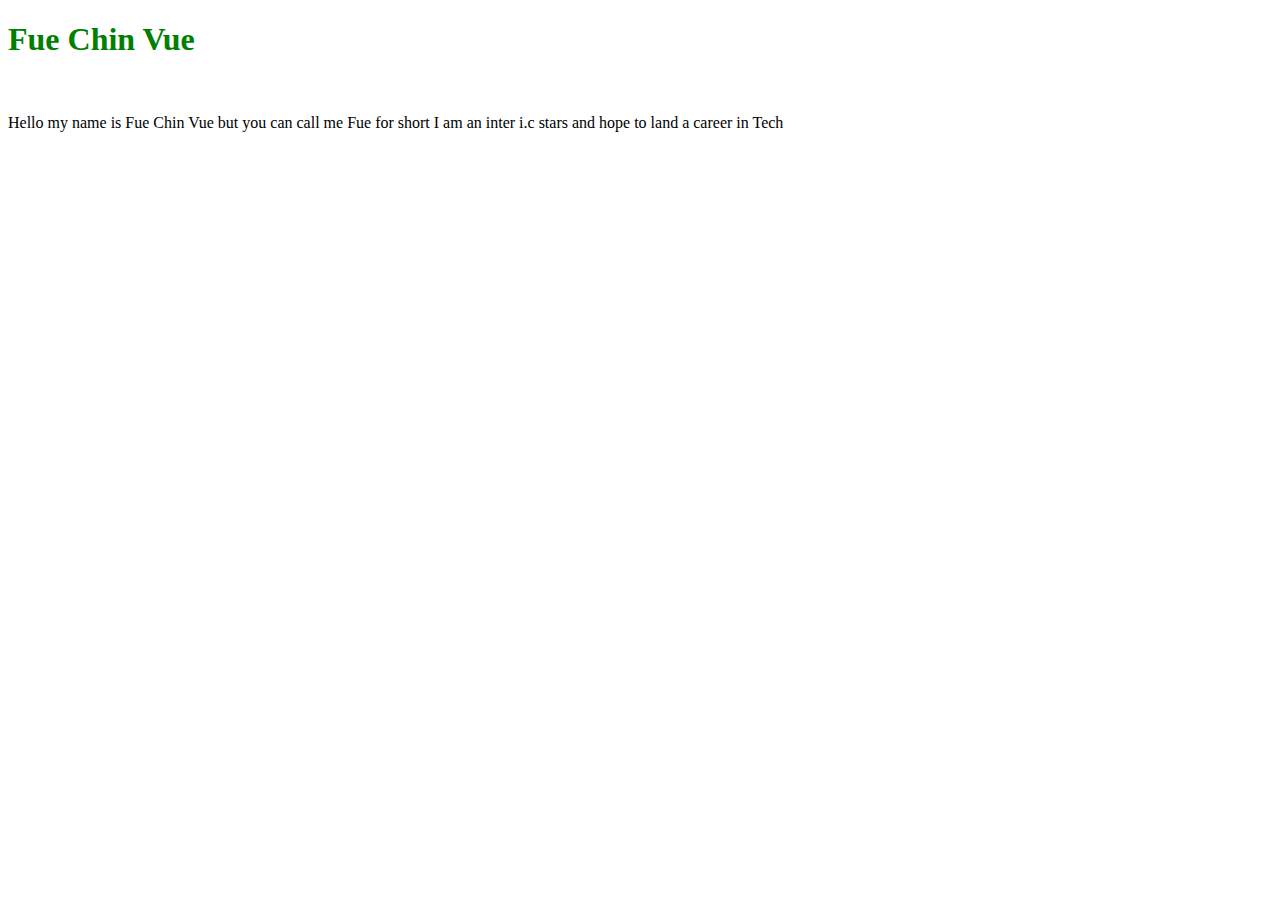
==== index.html @ c701c925 "Edited Assignment" ====
<!DOCTYPE html>
<html lang="en">
  <head>
    <meta charset="UTF-8" />
    <meta name="viewport" content="width=device-width, initial-scale=1.0" />
    <title>Fue Vue</title>
    <link rel="stylesheet" href="style.css" />
  </head>
  <body>
    <h1>Fue Chin Vue</h1>
    <img
      src="https://scontent-ord5-2.xx.fbcdn.net/v/t39.30808-6/217489149_4410398492318225_6738524125243043709_n.jpg?_nc_cat=103&ccb=1-7&_nc_sid=09cbfe&_nc_ohc=7tKffsrshswAX8iLx7D&_nc_ht=scontent-ord5-2.xx&oh=00_AfBimGZ4RtXmMUdiFOLj04FS0VDRHe-6Fiu3409bB0QErw&oe=6490408D"
      alt=""
      width="25%"
    />
    <p>
      Hello my name is Fue Chin Vue but you can call me Fue for short I am an
      inter i.c stars and hope to land a career in Tech
    </p>
    <script src="index.js"></script>
  </body>
</html>
---- style.css ----
h1 {
  color: green;
}
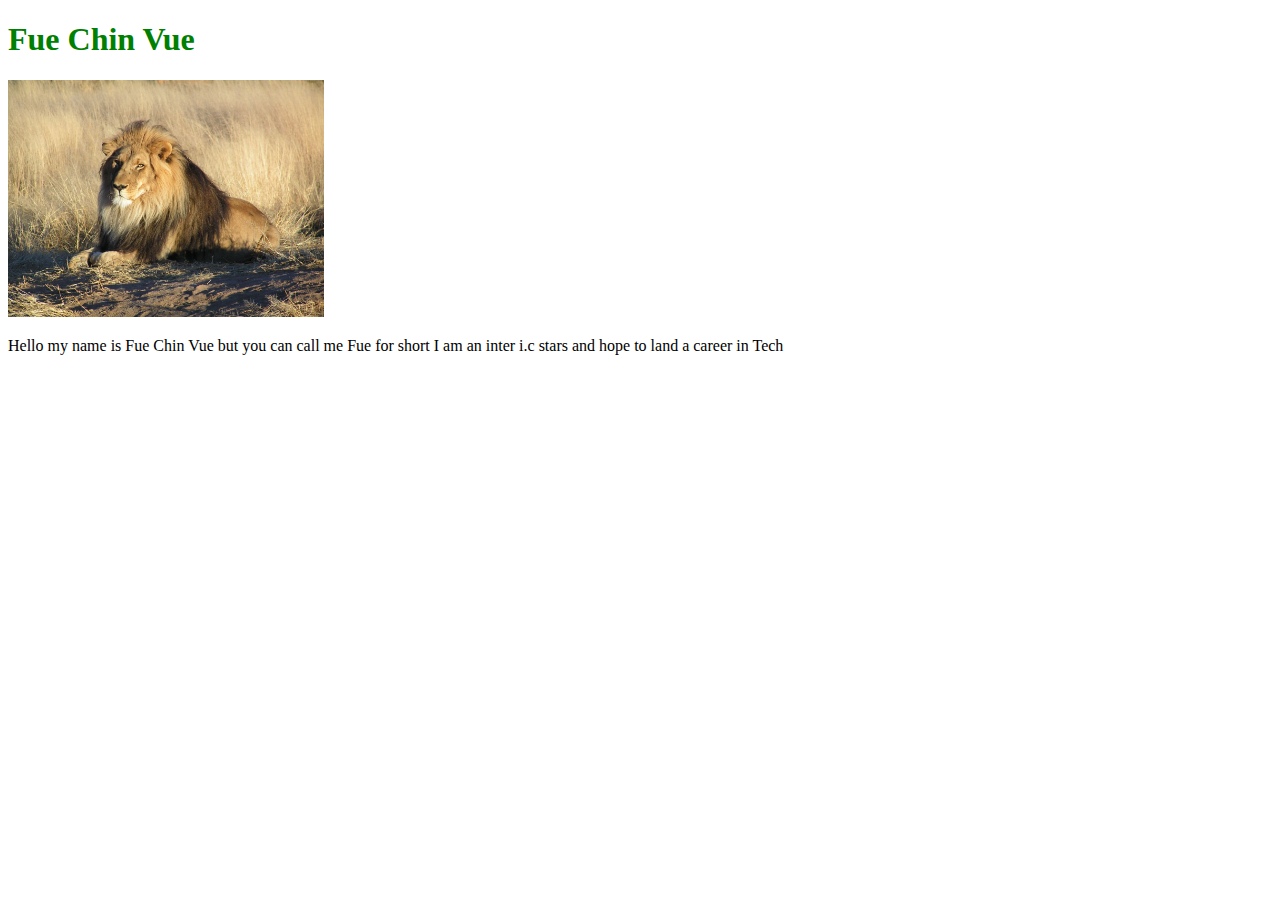
==== commit a9b220f1: "test" ====
--- a/index.html
+++ b/index.html
@@ -8,11 +8,7 @@
   </head>
   <body>
     <h1>Fue Chin Vue</h1>
-    <img
-      src="https://scontent-ord5-2.xx.fbcdn.net/v/t39.30808-6/217489149_4410398492318225_6738524125243043709_n.jpg?_nc_cat=103&ccb=1-7&_nc_sid=09cbfe&_nc_ohc=7tKffsrshswAX8iLx7D&_nc_ht=scontent-ord5-2.xx&oh=00_AfBimGZ4RtXmMUdiFOLj04FS0VDRHe-6Fiu3409bB0QErw&oe=6490408D"
-      alt=""
-      width="25%"
-    />
+    <img src="./assets/lion.jpg" alt="" width="25%" />
     <p>
       Hello my name is Fue Chin Vue but you can call me Fue for short I am an
       inter i.c stars and hope to land a career in Tech
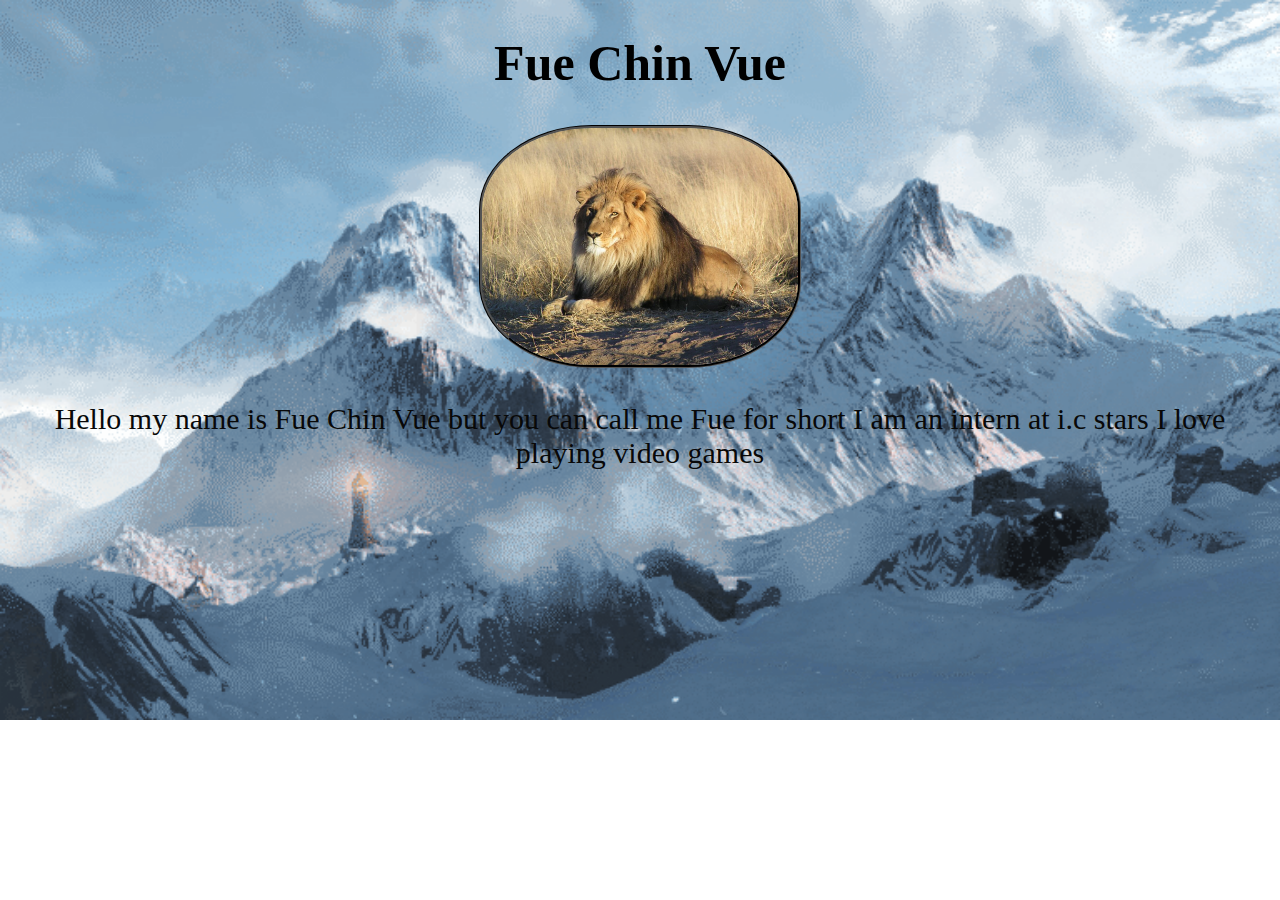
==== commit c35b6d7c: "Newly update so far" ====
--- a/index.html
+++ b/index.html
@@ -3,16 +3,18 @@
   <head>
     <meta charset="UTF-8" />
     <meta name="viewport" content="width=device-width, initial-scale=1.0" />
-    <title>Fue Vue</title>
+    <title></Fue Vue</title>
     <link rel="stylesheet" href="style.css" />
   </head>
   <body>
-    <h1>Fue Chin Vue</h1>
-    <img src="./assets/lion.jpg" alt="" width="25%" />
-    <p>
-      Hello my name is Fue Chin Vue but you can call me Fue for short I am an
-      inter i.c stars and hope to land a career in Tech
-    </p>
-    <script src="index.js"></script>
+    <center>
+      <h1>Fue Chin Vue</h1>
+      <img src="./assets/lion.jpg" alt="lion" width="25%" />
+      <p>
+        Hello my name is Fue Chin Vue but you can call me Fue for short I am an
+        intern at i.c stars I love playing video games
+      </p>
+      <script src="index.js"></script>
+    </center>
   </body>
 </html>
--- a/style.css
+++ b/style.css
@@ -1,3 +1,22 @@
 h1 {
-  color: green;
+  color: rgb(0, 0, 0);
+  font-family: fantasy;
+  font-size: 50px;
 }
+body {
+  background-image: url("./assets/snow.gif");
+  background-repeat: no-repeat;
+  background-size: cover;
+}
+img {
+  border-radius: 35%;
+  border-style: groove;
+  border-color: black;
+}
+
+p {
+  font-family: fantasy;
+  font-size: 30px;
+  color: rgb(8, 8, 8);
+  border-color: black;
+}
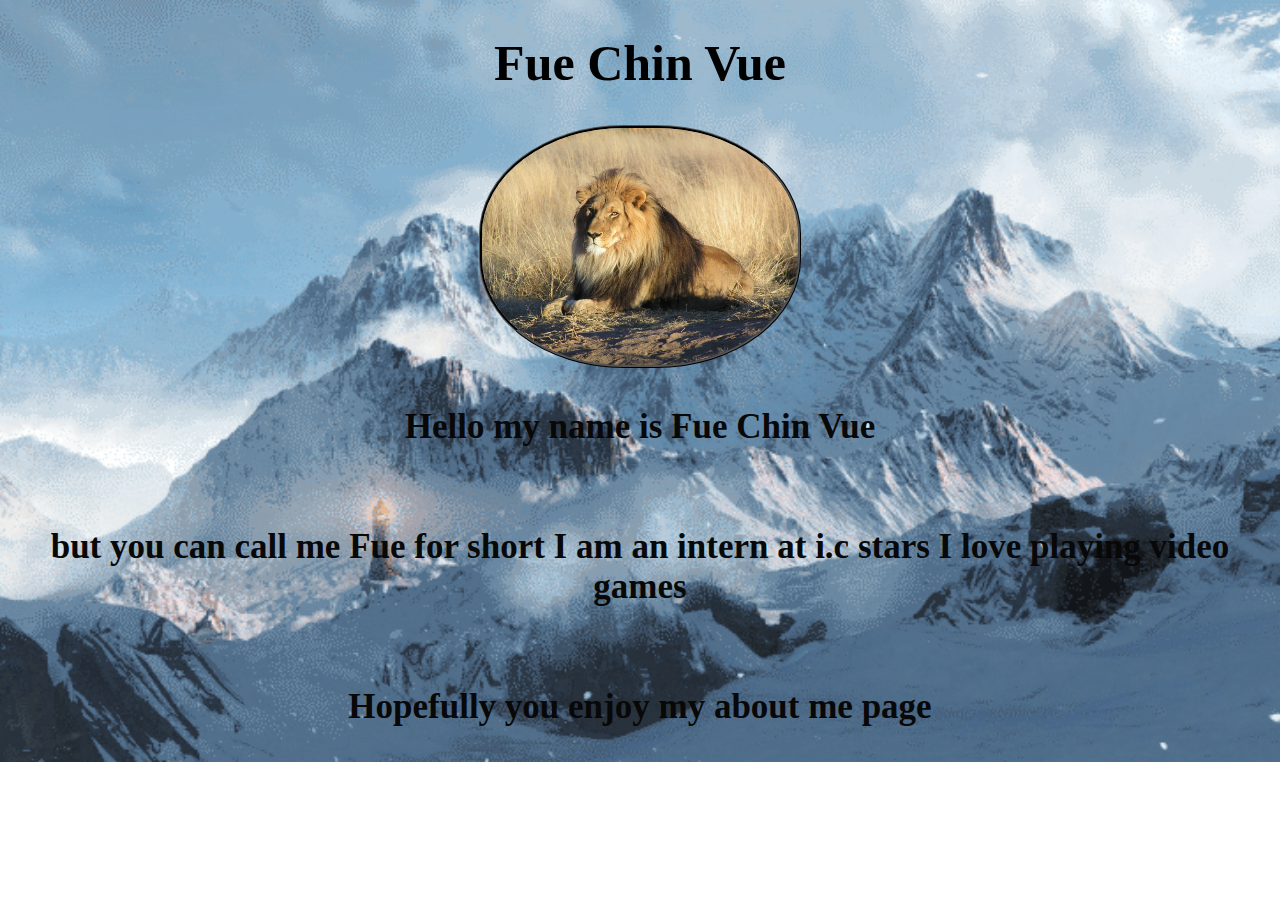
==== commit ce07b647: "Midnight Changes" ====
--- a/index.html
+++ b/index.html
@@ -9,10 +9,22 @@
   <body>
     <center>
       <h1>Fue Chin Vue</h1>
-      <img src="./assets/lion.jpg" alt="lion" width="25%" />
+      <a
+        href="https://www.linkedin.com/in/fue-chin-vue-87876827b/?trk=public-profile-join-page"
+      >
+        <img src="./assets/lion.jpg" alt="lion" width="25%" />
+      </a>
       <p>
-        Hello my name is Fue Chin Vue but you can call me Fue for short I am an
-        intern at i.c stars I love playing video games
+        Hello my name is Fue Chin Vue
+        <br />
+        <br />
+        <br />
+        but you can call me Fue for short I am an intern at i.c stars I love
+        playing video games
+        <br />
+        <br />
+        <br />
+        Hopefully you enjoy my about me page
       </p>
       <script src="index.js"></script>
     </center>
--- a/style.css
+++ b/style.css
@@ -2,6 +2,7 @@
   color: rgb(0, 0, 0);
   font-family: fantasy;
   font-size: 50px;
+  font-weight: bolder;
 }
 body {
   background-image: url("./assets/snow.gif");
@@ -9,14 +10,15 @@
   background-size: cover;
 }
 img {
-  border-radius: 35%;
-  border-style: groove;
+  border-radius: 45%;
+  border-style: ridge;
   border-color: black;
 }
 
 p {
-  font-family: fantasy;
-  font-size: 30px;
+  font-family: Brush Script MT;
+  font-size: 35px;
   color: rgb(8, 8, 8);
   border-color: black;
+  font-weight: 600;
 }
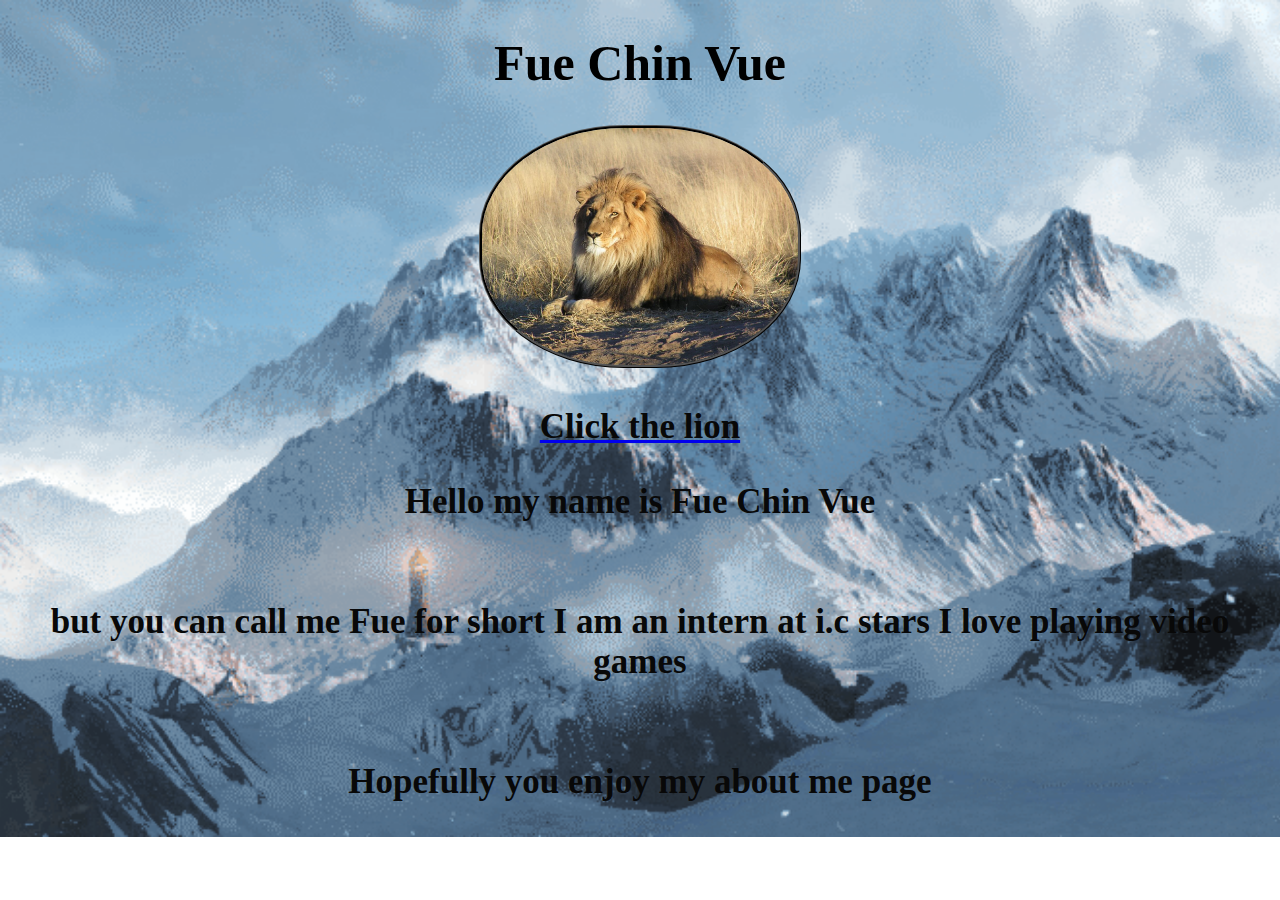
==== commit 067d12df: "JAVA SCRIPT Collin's assignment" ====
--- a/index.html
+++ b/index.html
@@ -13,6 +13,7 @@
         href="https://www.linkedin.com/in/fue-chin-vue-87876827b/?trk=public-profile-join-page"
       >
         <img src="./assets/lion.jpg" alt="lion" width="25%" />
+        <p>Click the lion</p>
       </a>
       <p>
         Hello my name is Fue Chin Vue
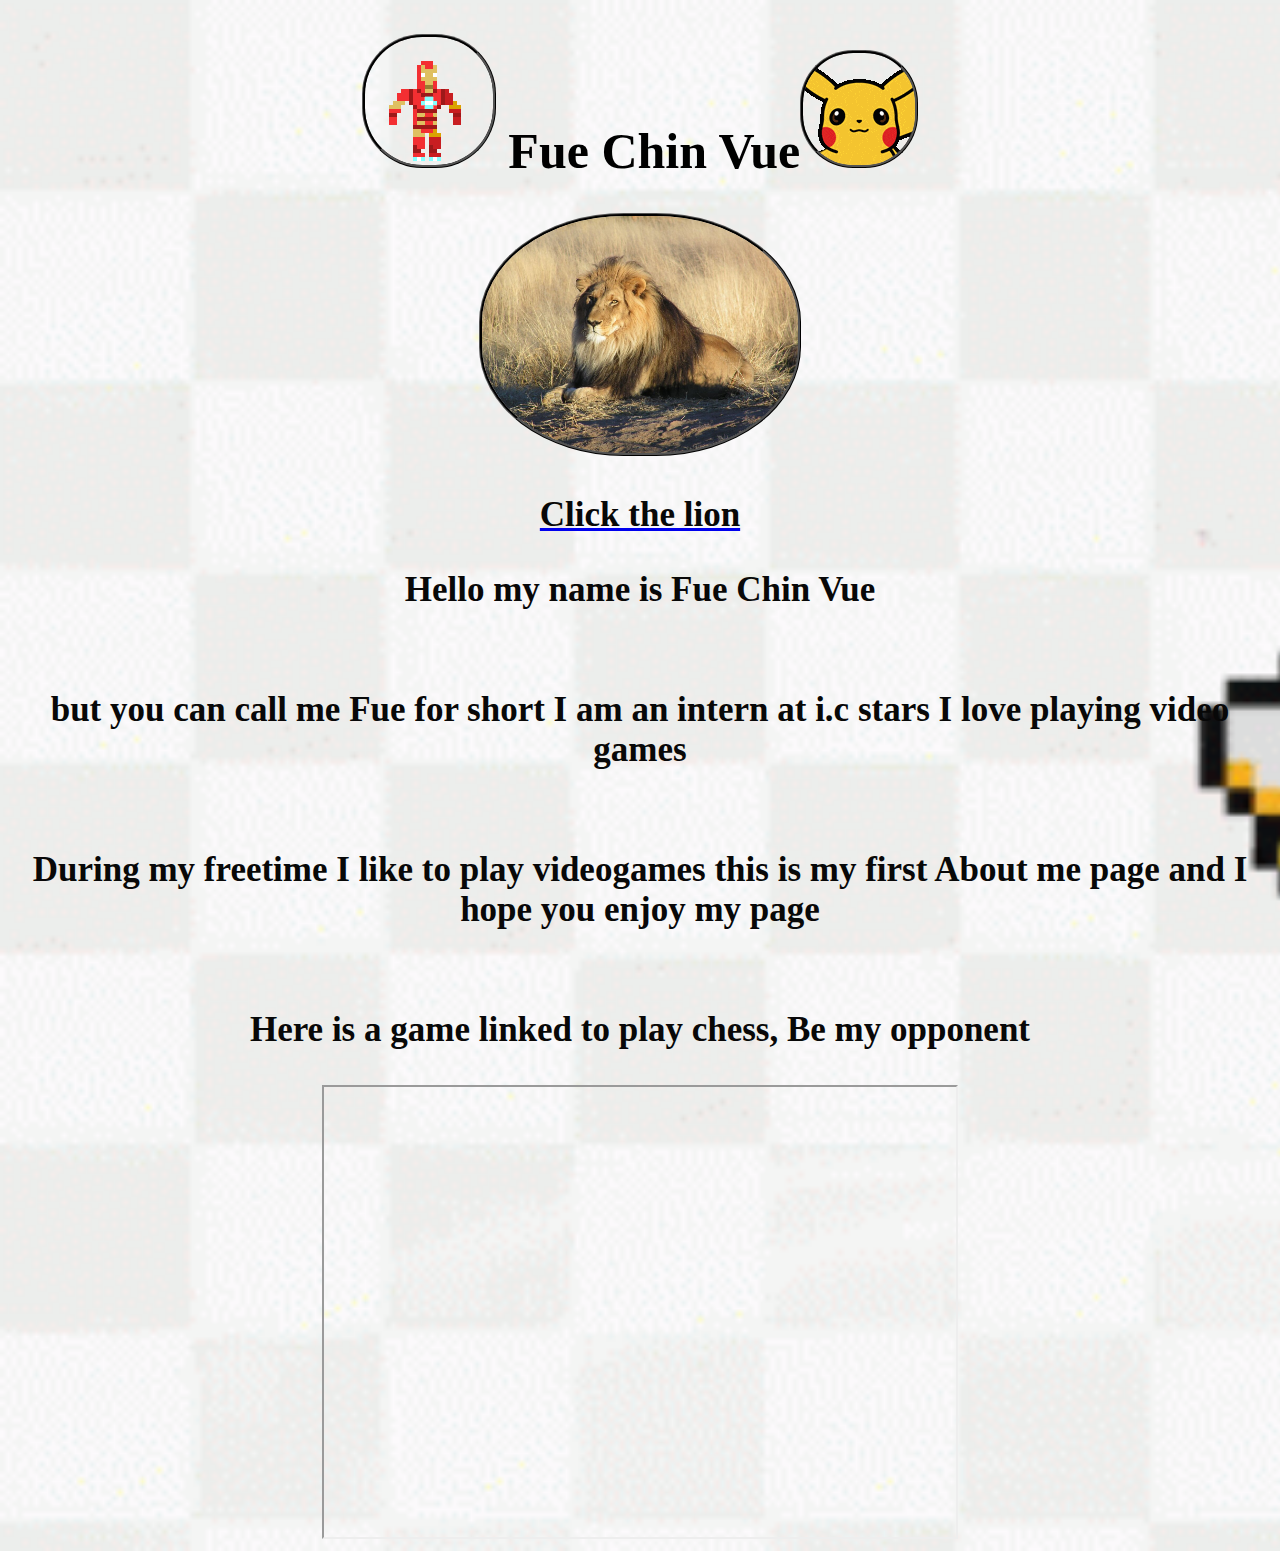
==== commit e8d5e94c: "emojis and games" ====
--- a/index.html
+++ b/index.html
@@ -3,12 +3,17 @@
   <head>
     <meta charset="UTF-8" />
     <meta name="viewport" content="width=device-width, initial-scale=1.0" />
-    <title></Fue Vue</title>
+    <title><🦁Fue Vue:upside_down_face:</title>
     <link rel="stylesheet" href="style.css" />
   </head>
   <body>
     <center>
-      <h1>Fue Chin Vue</h1>
+      <h1>
+        <img src="./assets/avengers.gif" alt="avengers" /> Fue Chin Vue<img
+          src="./assets/pikachu_wave.gif"
+          alt="pikachu_wave"
+        />
+      </h1>
       <a
         href="https://www.linkedin.com/in/fue-chin-vue-87876827b/?trk=public-profile-join-page"
       >
@@ -25,9 +30,23 @@
         <br />
         <br />
         <br />
-        Hopefully you enjoy my about me page
+        During my freetime I like to play videogames this is my first About me
+        page and I hope you enjoy my page
+        <br />
+        <br />
+        <br />
+        Here is a game linked to play chess, Be my opponent
       </p>
       <script src="index.js"></script>
+      <iframe
+        style="width: 50%; height: 450px; overflow: hidden"
+        src="https://playpager.com/embed/chess/index.html"
+        scrolling="no"
+      >
+      </iframe>
+    </audio
+      src="./assets/Please Don't Go.mp3" type="audio/mp3"
+      ></audio>
     </center>
   </body>
 </html>
--- a/style.css
+++ b/style.css
@@ -5,7 +5,7 @@
   font-weight: bolder;
 }
 body {
-  background-image: url("./assets/snow.gif");
+  background-image: url("./assets/flappy-bird.gif");
   background-repeat: no-repeat;
   background-size: cover;
 }
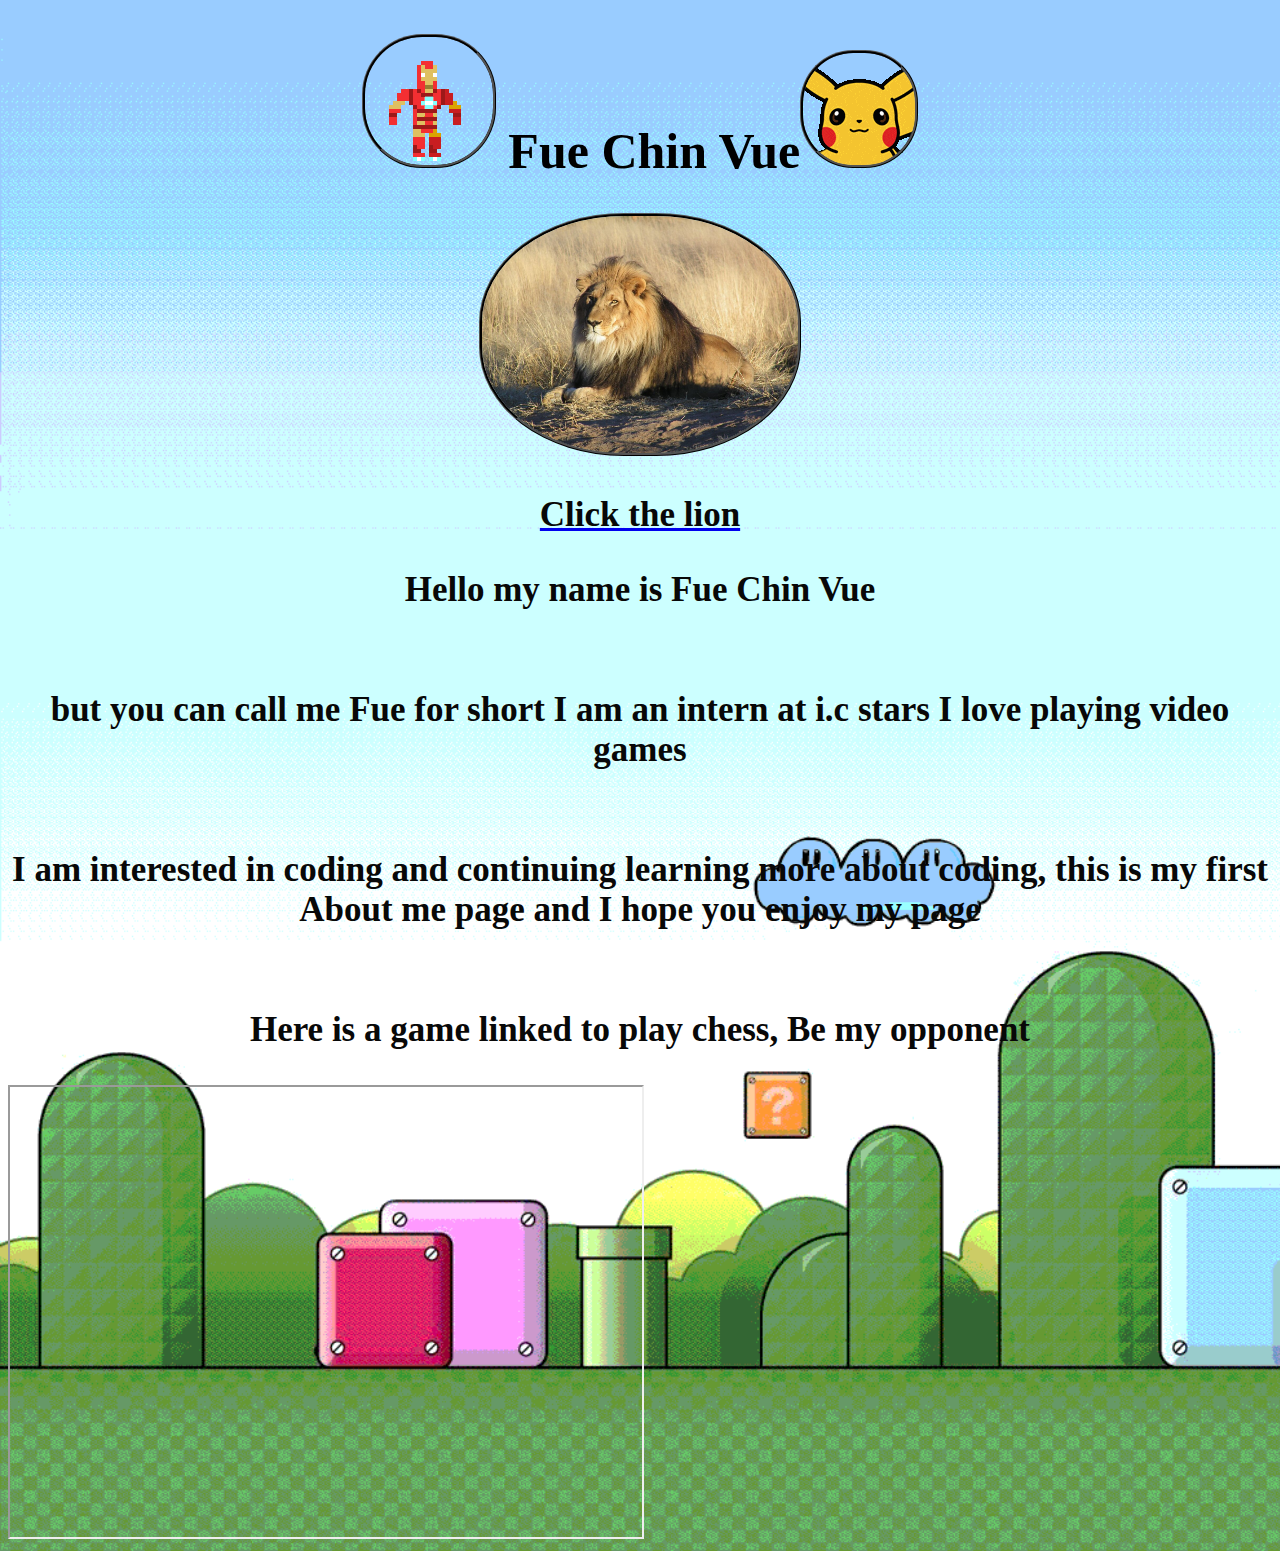
==== commit 80465d9c: "Mario background" ====
--- a/index.html
+++ b/index.html
@@ -3,7 +3,7 @@
   <head>
     <meta charset="UTF-8" />
     <meta name="viewport" content="width=device-width, initial-scale=1.0" />
-    <title><🦁Fue Vue:upside_down_face:</title>
+    <title><🦁Fue Vue</title>
     <link rel="stylesheet" href="style.css" />
   </head>
   <body>
@@ -30,23 +30,20 @@
         <br />
         <br />
         <br />
-        During my freetime I like to play videogames this is my first About me
-        page and I hope you enjoy my page
+        I am interested in coding and continuing learning more about coding,
+        this is my first About me page and I hope you enjoy my page
         <br />
         <br />
         <br />
         Here is a game linked to play chess, Be my opponent
       </p>
       <script src="index.js"></script>
-      <iframe
-        style="width: 50%; height: 450px; overflow: hidden"
-        src="https://playpager.com/embed/chess/index.html"
-        scrolling="no"
-      >
-      </iframe>
-    </audio
-      src="./assets/Please Don't Go.mp3" type="audio/mp3"
-      ></audio>
     </center>
+    <iframe
+      style="width: 50%; height: 450px; overflow: hidden"
+      src="https://playpager.com/embed/chess/index.html"
+      scrolling="no"
+    >
+    </iframe>
   </body>
 </html>
--- a/style.css
+++ b/style.css
@@ -5,7 +5,7 @@
   font-weight: bolder;
 }
 body {
-  background-image: url("./assets/flappy-bird.gif");
+  background-image: url("./assets/super mario.gif");
   background-repeat: no-repeat;
   background-size: cover;
 }
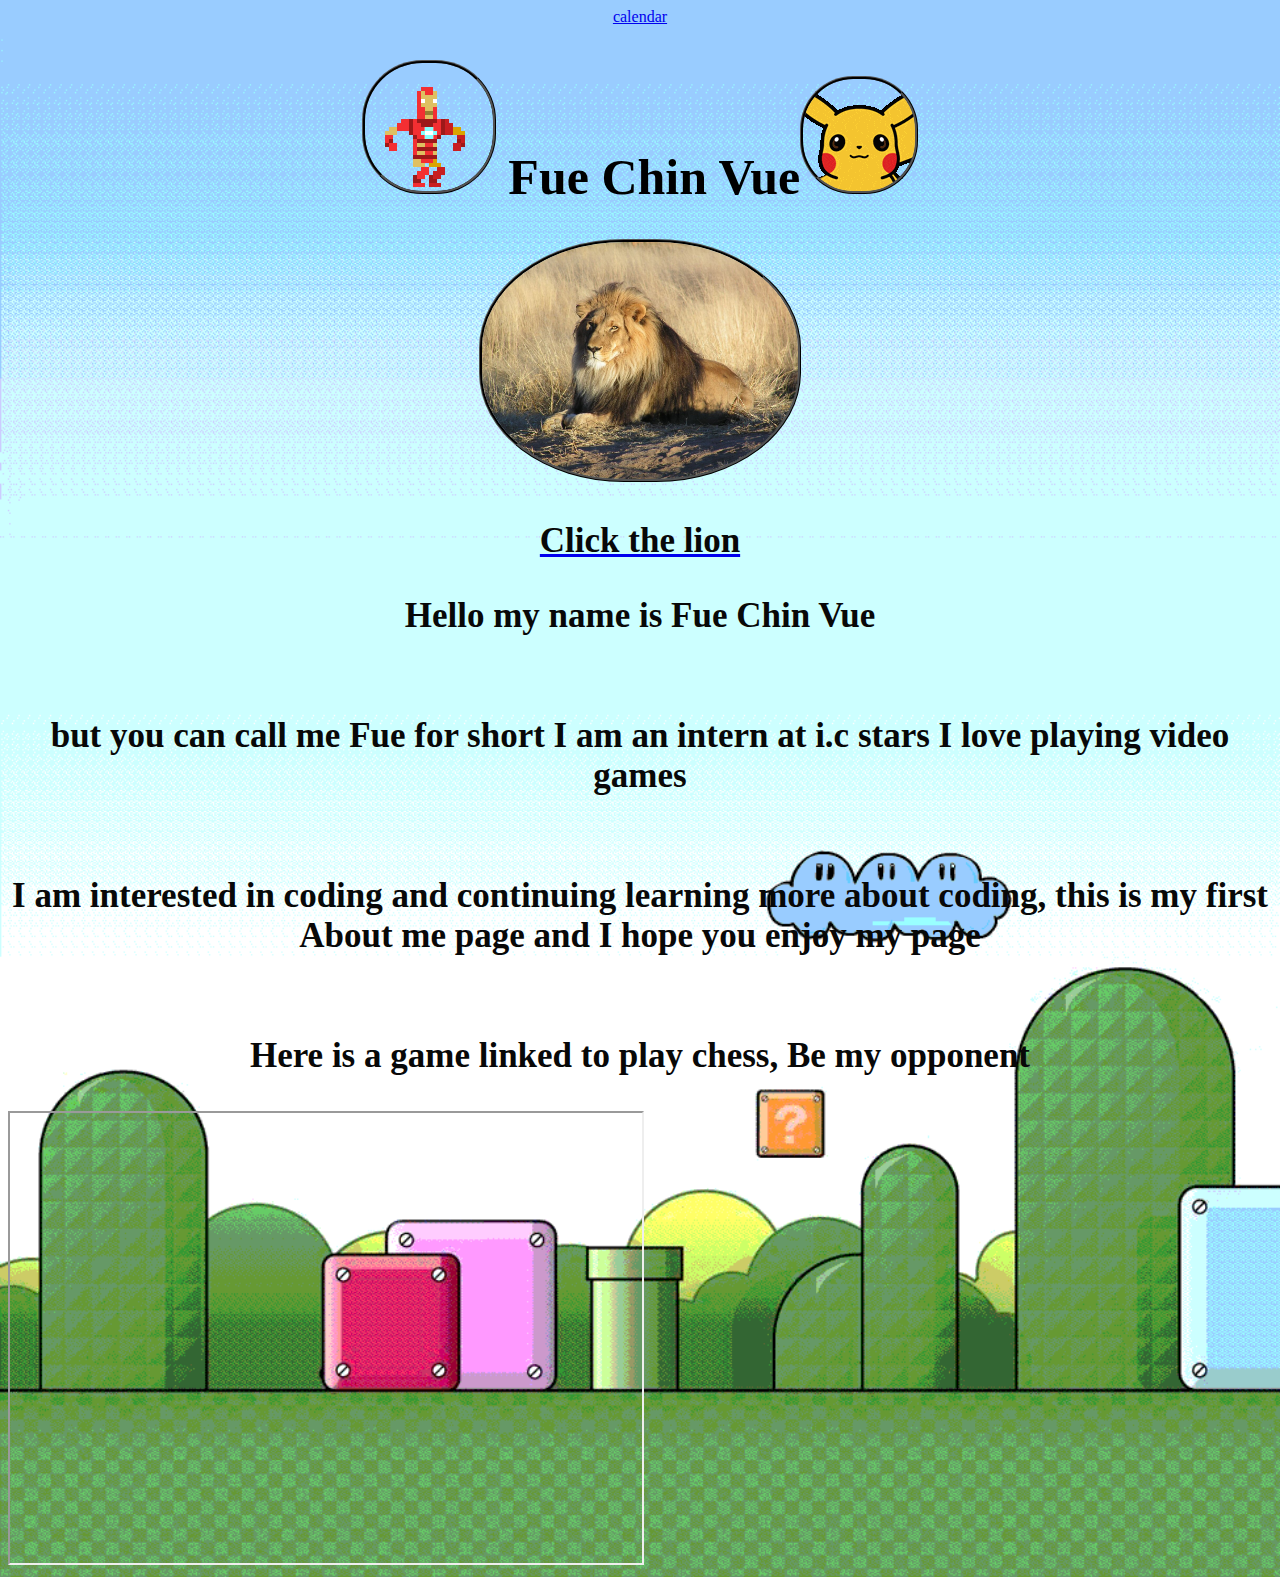
==== commit bf0418f1: "Collin's challenge" ====
--- a/index.html
+++ b/index.html
@@ -8,15 +8,14 @@
   </head>
   <body>
     <center>
+      <a href="calendar.html">calendar</a>
       <h1>
         <img src="./assets/avengers.gif" alt="avengers" /> Fue Chin Vue<img
           src="./assets/pikachu_wave.gif"
           alt="pikachu_wave"
         />
       </h1>
-      <a
-        href="https://www.linkedin.com/in/fue-chin-vue-87876827b/?trk=public-profile-join-page"
-      >
+      <a href="https://www.linkedin.com/in/fue-chin-vue-87876827b/">
         <img src="./assets/lion.jpg" alt="lion" width="25%" />
         <p>Click the lion</p>
       </a>
